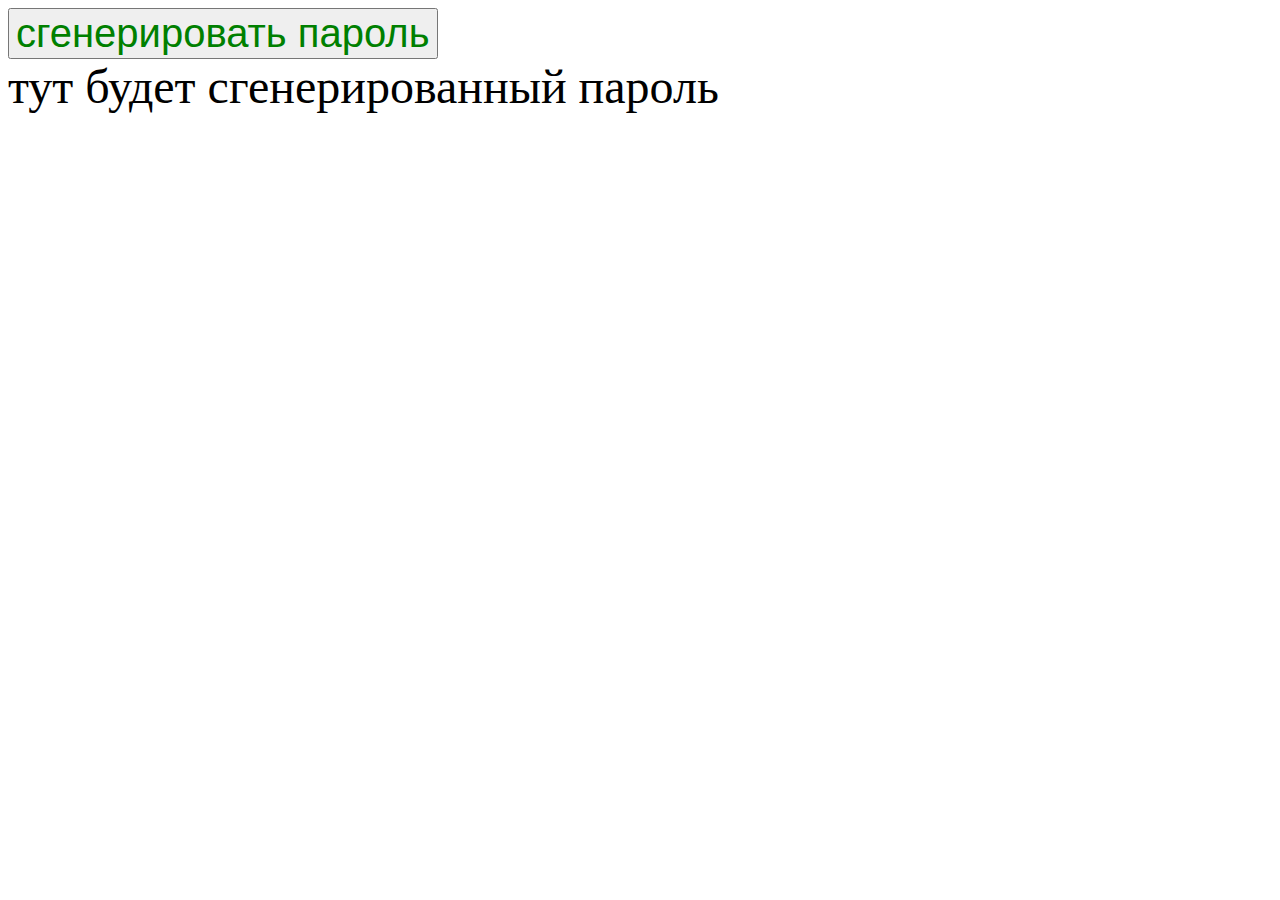
==== public/index.html @ 756d9710 "feat: basic web server" ====
<!doctype html>
<html>
    <link rel="stylesheet" type="text/css" href="style.css">
    <head>
        <meta charset="utf-8" />
        <title>Мой первый проект</title>
    </head>
    <body>
        <button type="button" id="button">
            <btn>
                сгенерировать пароль
            </btn>
        </button>
        <div id="password">
            <lbl>
                тут будет сгенерированный пароль
            </lbl>
        </div>
        <script src="script_password_chage.js"></script>
    </body>
</html>
---- public/style.css ----
btn{
    color: green;
    font-size: 3em;
}
lbl{
    font-size: 3em;
}
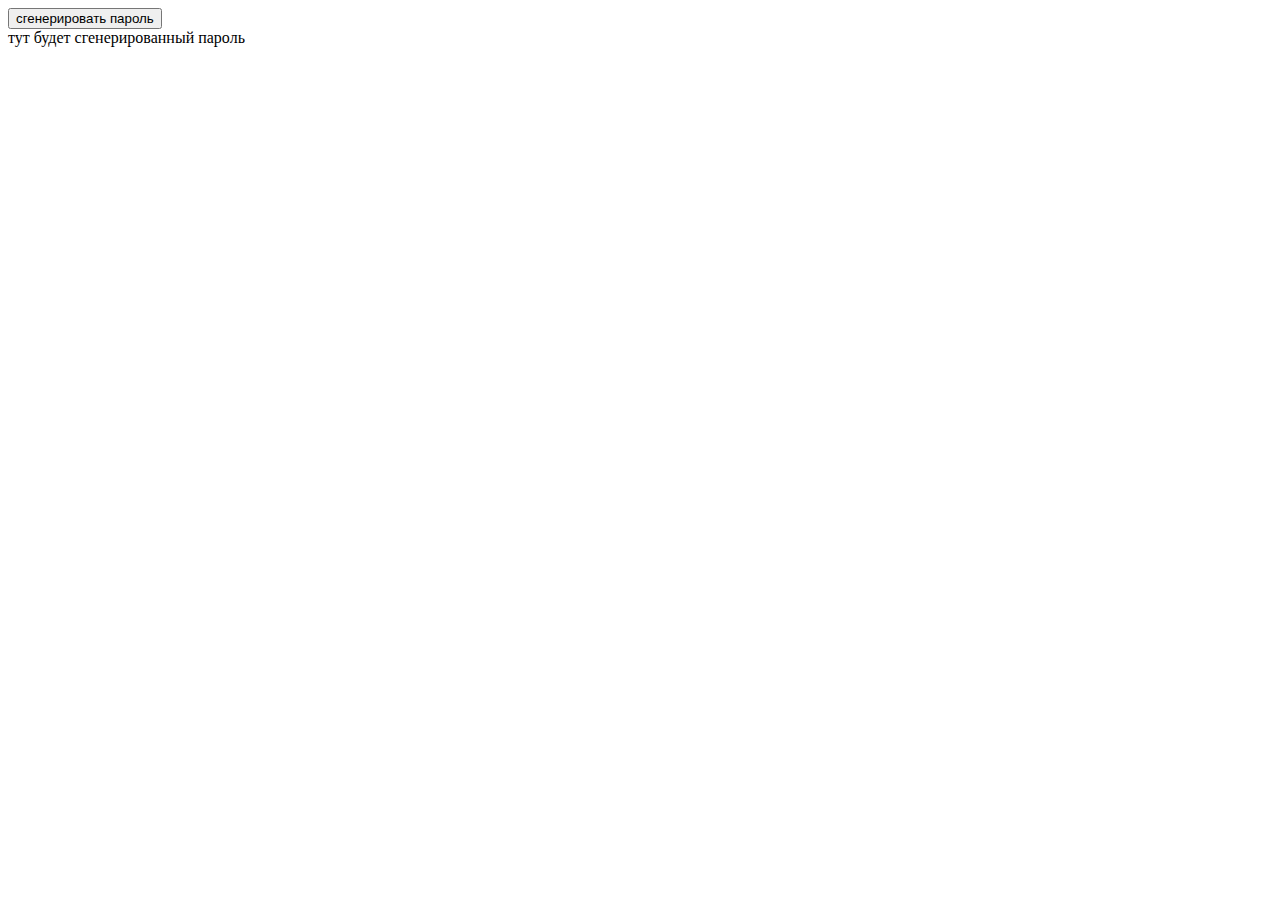
==== commit bc53a5bf: "feat: static web server" ====
--- a/public/index.html
+++ b/public/index.html
@@ -1,21 +1,17 @@
 <!doctype html>
 <html>
-    <link rel="stylesheet" type="text/css" href="style.css">
+    <link rel="stylesheet" type="text/css" href="/style.css">
     <head>
         <meta charset="utf-8" />
         <title>Мой первый проект</title>
     </head>
     <body>
-        <button type="button" id="button">
-            <btn>
-                сгенерировать пароль
-            </btn>
+        <button id="button">
+            сгенерировать пароль
         </button>
         <div id="password">
-            <lbl>
-                тут будет сгенерированный пароль
-            </lbl>
+            тут будет сгенерированный пароль
         </div>
-        <script src="script_password_chage.js"></script>
+        <script src="/script_password_chage.js"></script>
     </body>
-</html>+</html>
--- a/style.css
+++ b/style.css
@@ -0,0 +1,7 @@
+btn{
+    color: green;
+    font-size: 3em;
+}
+lbl{
+    font-size: 3em;
+}